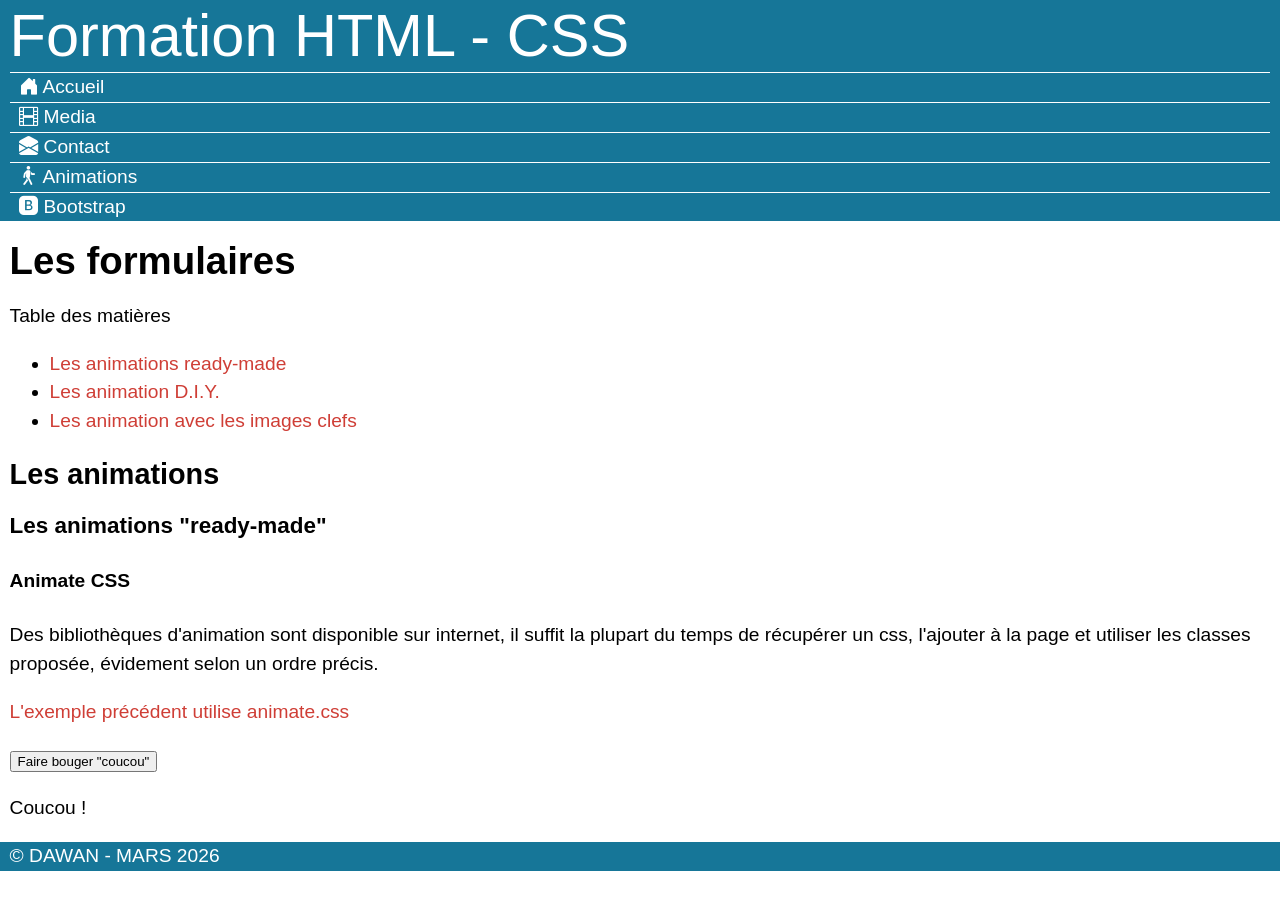
==== animations.html @ d5901346 "animations CSS pt1 : ready-made avec animate css" ====
<!DOCTYPE html>
<html lang="fr">

<head>
    <meta charset="UTF-8" />
    <meta name="viewport" content="width=device-width, initial-scale=1.0" />
    <title>Les animations avec CSS | Formation HTML - CSS</title>
    <link rel="stylesheet" href="./css/style.css" />
    <link rel="stylesheet" href="./css/bootstrap-icons.min.css" />
    <link rel="stylesheet" href="./css/animate.css" />
</head>

<body>
    <header role="banner">
        <div>
            <span class="site-title">Formation HTML - CSS</span>
        </div>
    </header>
    <nav role="navigation">
        <div>
            <ul>
                <li><a href="./" title="Introduction au HTML - CSS"><i class="bi bi-house-door-fill"></i> Accueil</a></li>
                <li><a href="./media.html" title="Les media en HTML - CSS"><i class="bi bi-film"></i> Media</a></li>
                <li><a href="./contact.html" title="Les formulaires en HTML - CSS"><i class="bi bi-envelope-open-fill"></i> Contact</a></li>
                <li><a href="./animations.html" title="Les animations HTML - CSS"><i class="bi bi-person-walking"></i> Animations</a></li>
                <li><a href="./bootstrap.html" title="Le framework CSS Bootstrap"><i class="bi bi-bootstrap-fill"></i> Bootstrap</a></li>
            </ul>
        </div>
    </nav>
    <main>
        <header>
            <h1>Les formulaires</h1>
        </header>
        <aside>
            <p>
                <span>Table des matières</span>
            </p>
            <ul>
                <li>
                    <a href="#readymade">Les animations ready-made</a>
                </li>
                <li>
                    <a href="#diy">Les animation D.I.Y.</a>
                </li>
                <li>
                    <a href="#images-clefs">Les animation avec les images clefs</a>
                </li>
            </ul>
        </aside>
        <section>
            <header>
                <h2>Les animations</h2>
            </header>
            <section>
                <header>
                    <h3 id="readymade">Les animations "ready-made"</h3>
                </header>
                <article>
                    <h4>Animate CSS</h4>
                    <p>
                        Des bibliothèques d'animation sont disponible sur internet, il suffit la plupart du temps de récupérer un css, l'ajouter à la page et utiliser les classes proposée, évidement selon un ordre précis.
                    </p>
                    <p>
                        <a href="https://animate.style/" target="_blank">L'exemple précédent utilise animate.css</a>
                    </p>
                    <p>
                        <button id="btn-animation" class="button-dark">Faire bouger "coucou"</button>
                    </p>
                    <p id="animation-cible">
                        Coucou !
                    </p>
                </article>
            </section>
        </section>
    </main>
    <footer>
        <div>&copy; DAWAN - MARS 2026</div>
    </footer>
</body>

</html>
---- css/style.css ----
/*
Commentaire en CSS

CSS => Cascading Style Sheets (Feuilles de style en cascade)

La cascade 

Principe de base : Si on déclare du CSS pour un élément, la quasi-totalité des éléments à l'intérieur de celui-ci appliqueront ce style par HÉRITAGE

En revanche, si un style est appliqué en particulier à un des éléments à l'intérieur, ce style praticulier ira surcharger l'héritage

Les sélecteurs CSS

Pour appliquer des propriétés CSS (du style) sur des éléments et les éléments à l'intérieur, il faut indiquer au navigateurs quels sont es élément en utilsants un Sélecteur CSS.

# => sélécteur d'élément avec un id défini
    ATTENTION : Les id d'une page doivent être UNIQUES
    Ex : <h3 id="mise-a-zero-du-css">Mise à zéro du CSS</h3>

    Sélécteur : 
        #mise-a-zero-du-css{
            -- CSS
        }

. => sélécteur par nom de classe
    Ex : <span class="danger">code</span>
    Ex : <span class="danger toto">code</span>

    Sélécteur : 
    .danger{
        -- CSS
    }

balise => Sélécteur par nom de balise

    Ex : <h1>Titre</h1>

    Sélécteur : 
    h1{
        -- CSS
    }


En réalité : 
on mélange TOUT !

Sélecteur d'un élément particulier avec une classe particulière

<span class="danger"></span>
<button class="danger"></span>

.danger{
    color: darkred;
}

span.danger{
    font-weight: bold;
}

button.danger{
    border-color: darkred;
}

un élément ayant une classe particulière dans un élément particulier

Désignation par "filiation" large

article .danger{
    -- CSS
}

<article>
    <span class="danger">toto(article .danger)</span>
    <p class="danger">
        Applique article .danger
    </p>
    <div>
        <p>
            <b class="danger">toto (article .danger)</b>
        </p>
    </div>
</article>

Désignation par filiation directe

article > .danger{
    ---
}

seuls les élément directement enfant (1er degré) d'un article qui possèdent au moins la classe danger seront impacté

<article>
    <span class="danger">toto(article > .danger)</span>
    <p class="danger">
        Applique article > .danger
    </p>
    <div>
        <p>
            <b class="danger">toto (n'applique pas une div et un p entre lui et article)</b>
        </p>
    </div>
</article>

Sélecteur "magique"

* => n'importe quelle suite de caractère donc tous les éléments de la page

section * => tous les éléments, quelque soit le degré, dans un article

section > * => tous les éléments, du premier degré, dans une section

Pseudo-sélecteurs

before et after : c'est l'espace entre la marge intérieur d'un élément et sont contenu.

q::before, q::after{
    font-weight: bold;
}

Pseudo-classes

Certains éléments changent "d'état" dans leurs utilisation, par exemple, quand la souris passe "au dessus" (survol), un élément est dans l'état "survolé" :hover

q:hover{
    color: red;
    background-color: black;
    cursor: pointer;
}

quand un élément q est survolé, la police de caractère devient rouge et la couleur de fond passe au noir.

:root

Un espace de déclaration de propriétés CSS, qui s'appliquent à tout le document, avant le CSS du navigateur

il est possible de centraliser des comportements et des "standards" de style directement dans le root

Comme en CSS on peux déclarer des variables sous la forme --nom-de-variable ou --variable, etc. il divient facile de maîtriser la maintenance et les changements dans le css

Unités de tailles en CSS (en web)

Unités les plus souvent utilisées en web

px      =>  pixel il est possible de mesure avec des virgules, 23.8px
em      =>  cadratin. Historiquement unité de mesure en print sur les presses.
            Le cadratin se calcul par rapport à la taille du parent
rem     =>  cadratin racine, lui se calculera toujours depuis la taille racine du cadratin, 
            - soit celle du navigateur 
            - soit celle surchargée dans le :root
%       =>  La taille définie en % se calcule par rapport à l'espace disponible autour de l'élément définie en %
vw & vh =>  vw : viewport width (largeur de la surface d'affichage de l'appareil)
            vh : viewport height ( hauteur d'affichage de l'appareil)
            50vh => 50% de la taille d'affichage du l'appareil
            si la largeur d'affichage du site 360px (100vw)
            50vw = 180px

*/

/* déclarations dans le root */

:root{
    font-family: Arial, Helvetica, sans-serif;
    --font-size: 1.2rem;
    font-size: var(--font-size);
    line-height: 1.5rem;
    --header-bg-color: #167698;
    --header-color: white;
    --header-link-color: #CF3E36;
    --main-nav-bg-color: #167698;
    --main-nav-color: white;
    --main-nav-link-color: white;
    --general-link-color: #CF3E36;
    --gutter: 0.5rem;
    scroll-behavior: smooth;

    --light-border-color: #666;
    --dark-border-color: black;
    --info-border-color: #1583e3;
    --danger-border-color: #ea2a3d;
    --success-border-color: #07ca73;
    --warning-border-color: #ec8a12;
    
    --light-bg-color: #ddd;
    --dark-bg-color: #454545;
    --info-bg-color: #b4d0e8;
    --danger-bg-color: #f1aeb5;
    --success-bg-color: #a3cfbb;
    --warning-bg-color: #f1d3ae;

    --dark-color: white;
}

/* déclarations générales */

*, *::before, *::after{
    box-sizing: border-box;
}

a{
    text-decoration: none;
    color: var(--general-link-color);
}

.img-fluid{
    max-width: 100%;
}

/* déclaration des classes CSS */

.site-title{
    font-size: calc( 1.1rem + 3vw );
    line-height: calc( 1.1rem + 4vw );
}

.vignette-100,
.miniature-100, 
.avatar-100{
    width: 100px;
    height: 100px;
    margin: var(--gutter);
    object-position: center center;
    background-color: #333;
}

.vignette-100{
    object-fit: cover;
}

.miniature-100{
    object-fit: contain;
}

.avatar-100{
    object-fit: cover;
    border-radius: 50%;
}

.obj-pos-top{
    object-position: top;
}

figure.media-legend{
    background-color: #333;
    display: inline-block;
    padding: var(--gutter);
    border-radius: var(--gutter);
}

figure.media-legend > div{
    display: table;
    margin: 0 auto;
}

figure.media-legend figcaption{
    display: table-caption;
    caption-side: bottom;
    color: var(--header-color);
}

figure.video{
    margin-left: 0;
    margin-right: 0;
}

/* classes des message */

.message, .btn{
    font-size: 0.9rem;
    font-style: italic;
    border: 2px solid transparent;
    padding: calc(var(--gutter) /2 );
    border-radius: calc(var(--gutter) /2 );
    margin: var(--gutter);
}

.btn{
    font-style: normal;
}

.btn:hover, 
.btn:focus,
.btn:focus-visible{
    cursor: pointer;
    opacity: 0.8;
}

.message-info, .btn-info{
    border-color: var(--info-border-color);
    background-color: var(--info-bg-color);
}

.message-success, .btn-success{
    border-color: var(--success-border-color);
    background-color: var(--success-bg-color);
}

.message-warning, .btn-warning{
    border-color: var(--warning-border-color);
    background-color: var(--warning-bg-color);
}

.message-danger, .btn-danger{
    border-color: var(--danger-border-color);
    background-color: var(--danger-bg-color);
}

.message-light, .btn-light{
    border-color: var(--light-border-color);
    background-color: var(--light-bg-color);
}

.message-dark, .btn-dark{
    border-color: var(--dark-border-color);
    background-color: var(--dark-bg-color);
    color: var(--dark-color);
}

/* déclarations selon la structure de la page HTML */

body > header > *,
body > nav > *,
main > header,
main > aside,
main > section > *,
body > footer > *{
    padding: 0 var(--gutter);
}

body{
    margin: 0;
}

body > header{
    background-color: var(--header-bg-color);
    color: var(--header-color);
}

body > nav{
    background-color: var(--main-nav-bg-color);
}

body > nav ul{
    margin: 0;
    list-style-type: none;
    padding: 0;
}

body > nav li{
    border-top: 1px solid var(--main-nav-link-color);
}

body > nav a{
    color: var(--main-nav-link-color);
    display: block;
    padding-left: var(--gutter);
    padding-right: var(--gutter);
}

body > nav a:hover,
body > nav a:focus, 
body > nav a:focus-visible{
    outline: none;
    color: var(--main-nav-bg-color);
    background-color: var(--main-nav-link-color);
}

body > footer{
    background-color: var(--main-nav-bg-color);
    color: var(--header-color);
}
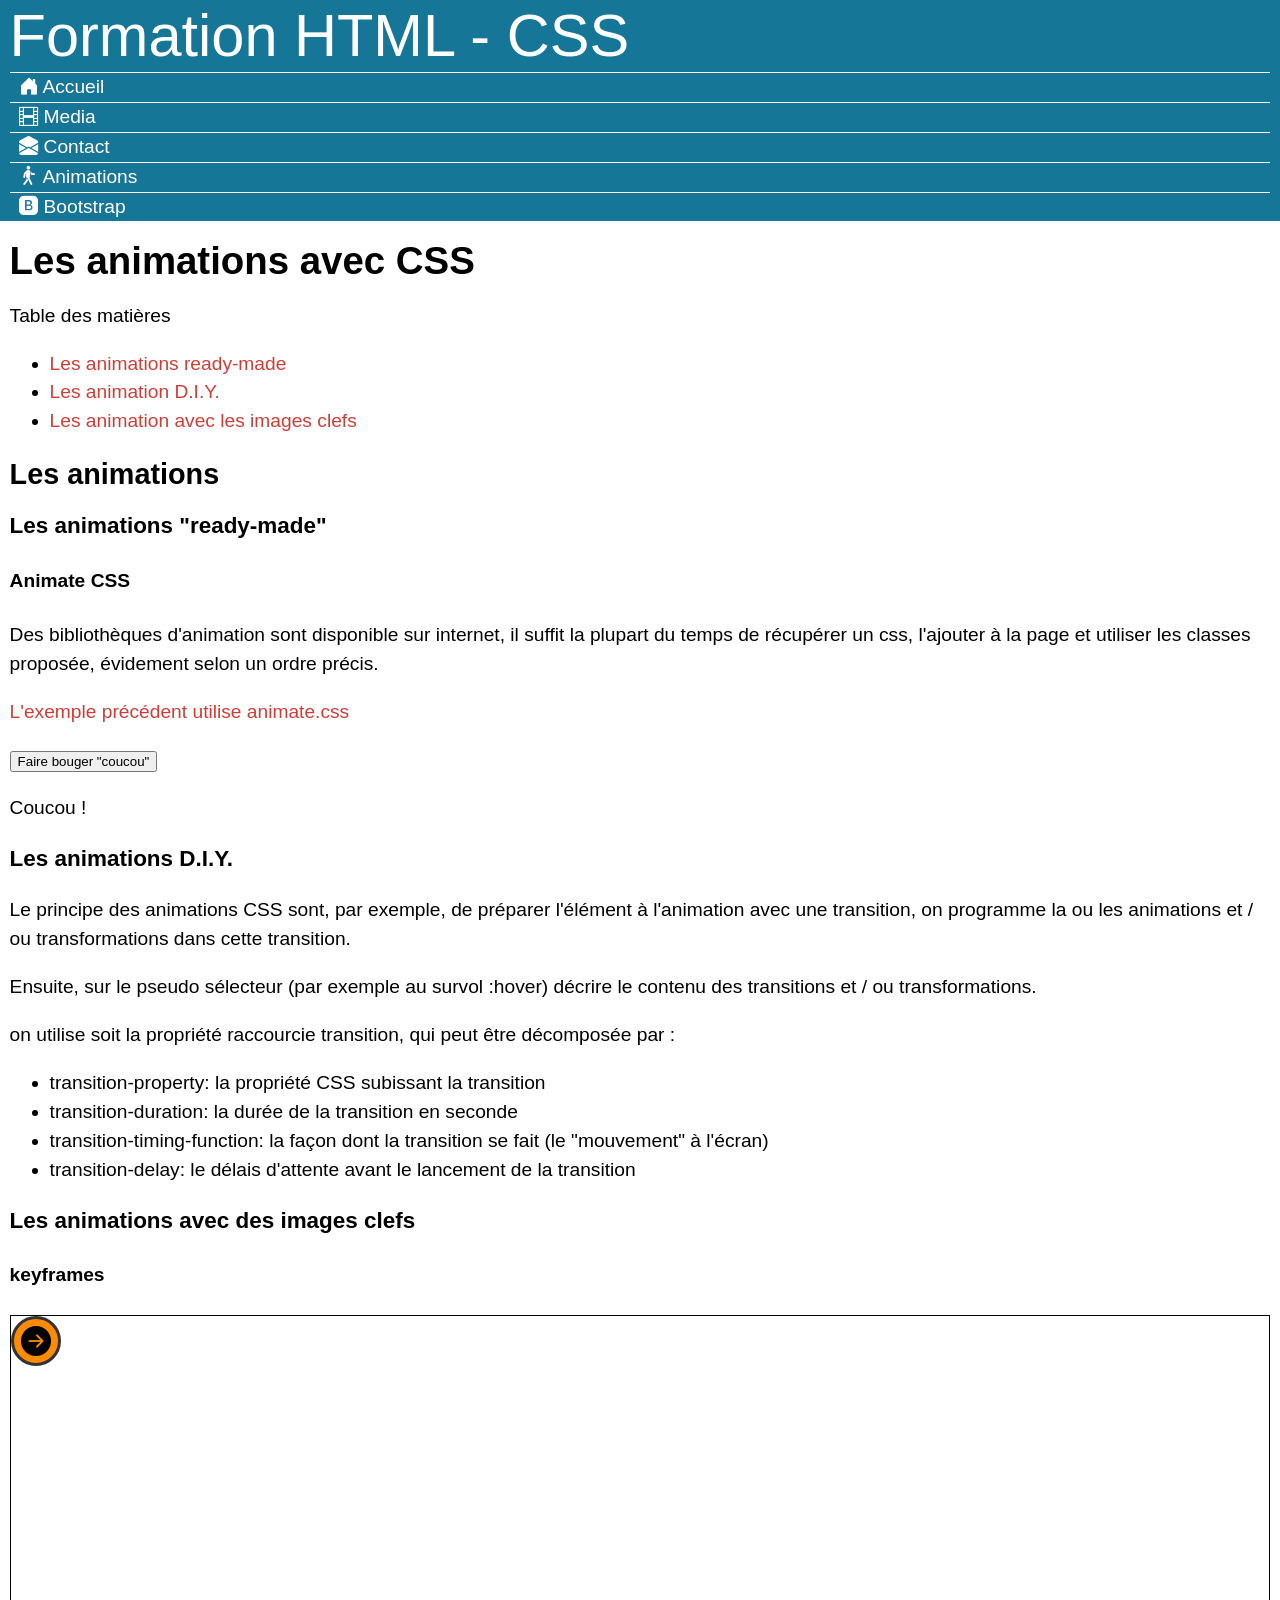
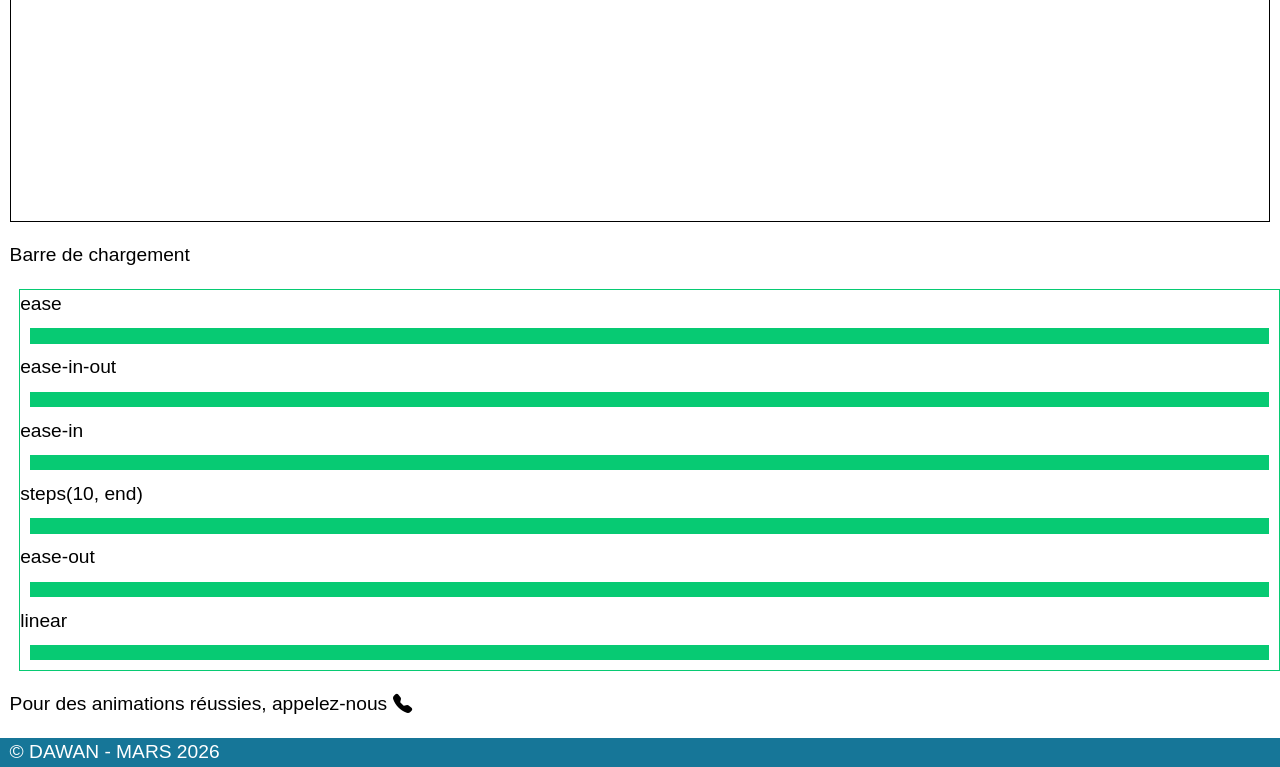
==== commit 0951630c: "animations CSS pt2 : keyframes" ====
--- a/animations.html
+++ b/animations.html
@@ -8,6 +8,7 @@
     <link rel="stylesheet" href="./css/style.css" />
     <link rel="stylesheet" href="./css/bootstrap-icons.min.css" />
     <link rel="stylesheet" href="./css/animate.css" />
+    <link rel="stylesheet" href="./css/animations.css" />
 </head>
 
 <body>
@@ -29,7 +30,7 @@
     </nav>
     <main>
         <header>
-            <h1>Les formulaires</h1>
+            <h1>Les animations avec CSS</h1>
         </header>
         <aside>
             <p>
@@ -52,11 +53,11 @@
                 <h2>Les animations</h2>
             </header>
             <section>
-                <header>
-                    <h3 id="readymade">Les animations "ready-made"</h3>
-                </header>
                 <article>
-                    <h4>Animate CSS</h4>
+                    <header>
+                        <h3 id="readymade" class="animate__animated animate__bounce animate__infinite">Les animations "ready-made"</h3>
+                    </header>
+                    <h4 class="animate__animated animate__rubberBand">Animate CSS</h4>
                     <p>
                         Des bibliothèques d'animation sont disponible sur internet, il suffit la plupart du temps de récupérer un css, l'ajouter à la page et utiliser les classes proposée, évidement selon un ordre précis.
                     </p>
@@ -69,6 +70,87 @@
                     <p id="animation-cible">
                         Coucou !
                     </p>
+                    <script>
+                        /* récupération du bouton */
+                        const btnAnim = document.getElementById('btn-animation');
+                        /*  récupération de la cble de l'animation */
+                        const pAnim = document.getElementById('animation-cible');
+                        /* au clic sur le bouton, on déclenche une fonctionnalité */
+                        btnAnim.addEventListener('click', function(){
+                            /* on ajoute à la cible les classes pour l'animer */
+                            pAnim.classList.add('animate__animated', 'animate__bounce', 'animate__repeat-1');
+                            /* un élément animé nous indique quand son animation est finie */
+                            pAnim.addEventListener('animationend', function(){
+                                /* à la fin de l'animation, on retire les classes d'animation de l'élément */
+                                pAnim.classList.remove('animate__animated', 'animate__bounce', 'animate__repeat-1');
+                            });
+                        });
+                    </script>
+                </article>
+                <article>
+                    <header>
+                        <h3 id="diy">Les animations D.I.Y.</h3>
+                    </header>
+                    <p class="translation">
+                        Le principe des animations CSS sont, par exemple, de préparer l'élément à l'animation avec une transition, on programme la ou les animations et / ou transformations dans cette transition.
+                    </p>
+                    <p class="scale-border">
+                        Ensuite, sur le pseudo sélecteur (par exemple au survol :hover) décrire le contenu des transitions et / ou transformations.
+                    </p>
+                    <p>
+                        on utilise soit la propriété raccourcie transition, qui peut être décomposée par :
+                    </p>
+                    <ul>
+                        <li>transition-property: la propriété CSS subissant la transition</li>
+                        <li>transition-duration: la durée de la transition en seconde</li>
+                        <li>transition-timing-function: la façon dont la transition se fait (le "mouvement" à l'écran)
+                        </li>
+                        <li>transition-delay: le délais d'attente avant le lancement de la transition</li>
+                    </ul>
+                </article>
+                <article>
+                    <header>
+                        <h3 id="images-clefs">Les animations avec des images clefs</h3>
+                    </header>
+                    <h4>keyframes</h4>
+                    <div class="espace-animation">
+                        <div class="cercle-animation animation">
+                            <i class="bi bi-arrow-right-circle-fill"></i>
+                        </div>
+                    </div>
+                    <p>
+                        Barre de chargement
+                    </p>
+                    <div class="cadre-chargement">
+                        ease
+                        <div class="chargement">
+                            <div class="charge-1"></div>
+                        </div>
+                        ease-in-out
+                        <div class="chargement">
+                            <div class="charge-2"></div>
+                        </div>
+                        ease-in
+                        <div class="chargement">
+                            <div class="charge-3"></div>
+                        </div>
+                        steps(10, end)
+                        <div class="chargement">
+                            <div class="charge-4"></div>
+                        </div>
+                        ease-out
+                        <div class="chargement">
+                            <div class="charge-5"></div>
+                        </div>
+                        linear
+                        <div class="chargement">
+                            <div class="charge-6"></div>
+                        </div>
+                    </div>
+                    <p>
+                        Pour des animations réussies, appelez-nous <i class="bi bi-telephone-fill clignoter"></i>
+                    </p>
+                </article>
                 </article>
             </section>
         </section>
--- a/css/animations.css
+++ b/css/animations.css
@@ -0,0 +1,151 @@
+/*
+CSS animations
+*/
+
+.translation{
+    transition: transform 0.5s;
+}
+
+.translation:hover{
+    transform: translate(20px, -20px);
+}
+
+.scale-border{
+    transition: transform 2s 1s ease, border 1s;
+    border: 0px dashed transparent;
+}
+
+.scale-border:hover{
+    transform: scale(1.1);
+    border-color: red;
+    border-width: 2px;
+}
+
+.espace-animation{
+    width: 100%;
+    padding-bottom: 40%;
+    height: 0;
+    position: relative;
+    border: 1px solid black;
+}
+
+.cercle-animation{
+    position: absolute;
+    height: 50px;
+    width: 50px;
+    background-color: darkorange;
+    border-radius: 50%;
+    font-size: 30px;
+    display: flex;
+    justify-content: center;
+    align-items: center;
+    border: 3px solid #333;
+}
+
+.animation{
+    /* description de l'animation */
+    /*
+    animation c'est une propriété raccourcie
+    animation-name              : nom de l'animation
+    animation-duration          : durée de l'animation
+    animation-timing-function   : la vitesse constante ou non de l'animation
+    animation-delay             : le délais avant que l'animation soit jouée
+    animation-iteration-count   : le nombre de fois que se joue l'animation
+    animation-direction         : le "sens" de l'animation (on commence par la première vers la dernière image clef ou l'inverse)
+    */
+    animation-name: fleche-qui-bouge;
+    animation-timing-function: ease;
+    animation-duration: 5s;
+    animation-iteration-count: infinite;
+}
+
+/* Il faut maintenant décrire les images clefs de l'animations : les étapes cléfs dans lesquelles des changement sont apportés à lélément animé */
+
+@keyframes fleche-qui-bouge{
+    0%{
+        left: 0%;
+        top: 25%;
+        transform: rotate(0deg);
+    }
+    20%{
+        top: 0%;
+    }
+    50%{
+        left: 50%;
+        top: 25%;
+        transform: rotate(360deg);
+    }
+    100%{
+        left: 0%;
+        top: 25%;
+    }
+}
+
+.cadre-chargement{
+    width: 100%;
+    border: 1px solid var(--success-border-color);
+    margin: var(--gutter);
+    height: auto;
+}
+
+.chargement{
+    height: 0.8rem;
+    margin: var(--gutter);
+}
+
+.chargement > *{
+    width: 100%;
+    height: 100%;
+    background-color: var(--success-border-color);
+    transform-origin: left center;
+    animation-name: chargement;
+    animation-duration: 3s;
+    animation-direction: alternate;
+    animation-iteration-count: infinite;
+}
+
+@keyframes chargement{
+    0%{
+        transform: scaleX(0);
+    }
+    90%{
+        transform: scaleX(1);
+    }
+}
+
+.charge-1{
+    animation-timing-function: ease;
+}
+
+.charge-2{
+    animation-timing-function: ease-in-out;
+}
+
+.charge-3{
+    animation-timing-function: ease-in;
+}
+
+.charge-4{
+    animation-timing-function: steps(10, end);
+}
+
+.charge-5{
+    animation-timing-function: ease-out;
+}
+
+.charge-6{
+    animation-timing-function: linear;
+}
+
+.clignoter{
+    animation: clignoter 0.4s infinite alternate;
+}
+
+@keyframes clignoter{
+    from{
+        opacity: 1;
+    }
+    to{
+        opacity: 0;
+    }
+}
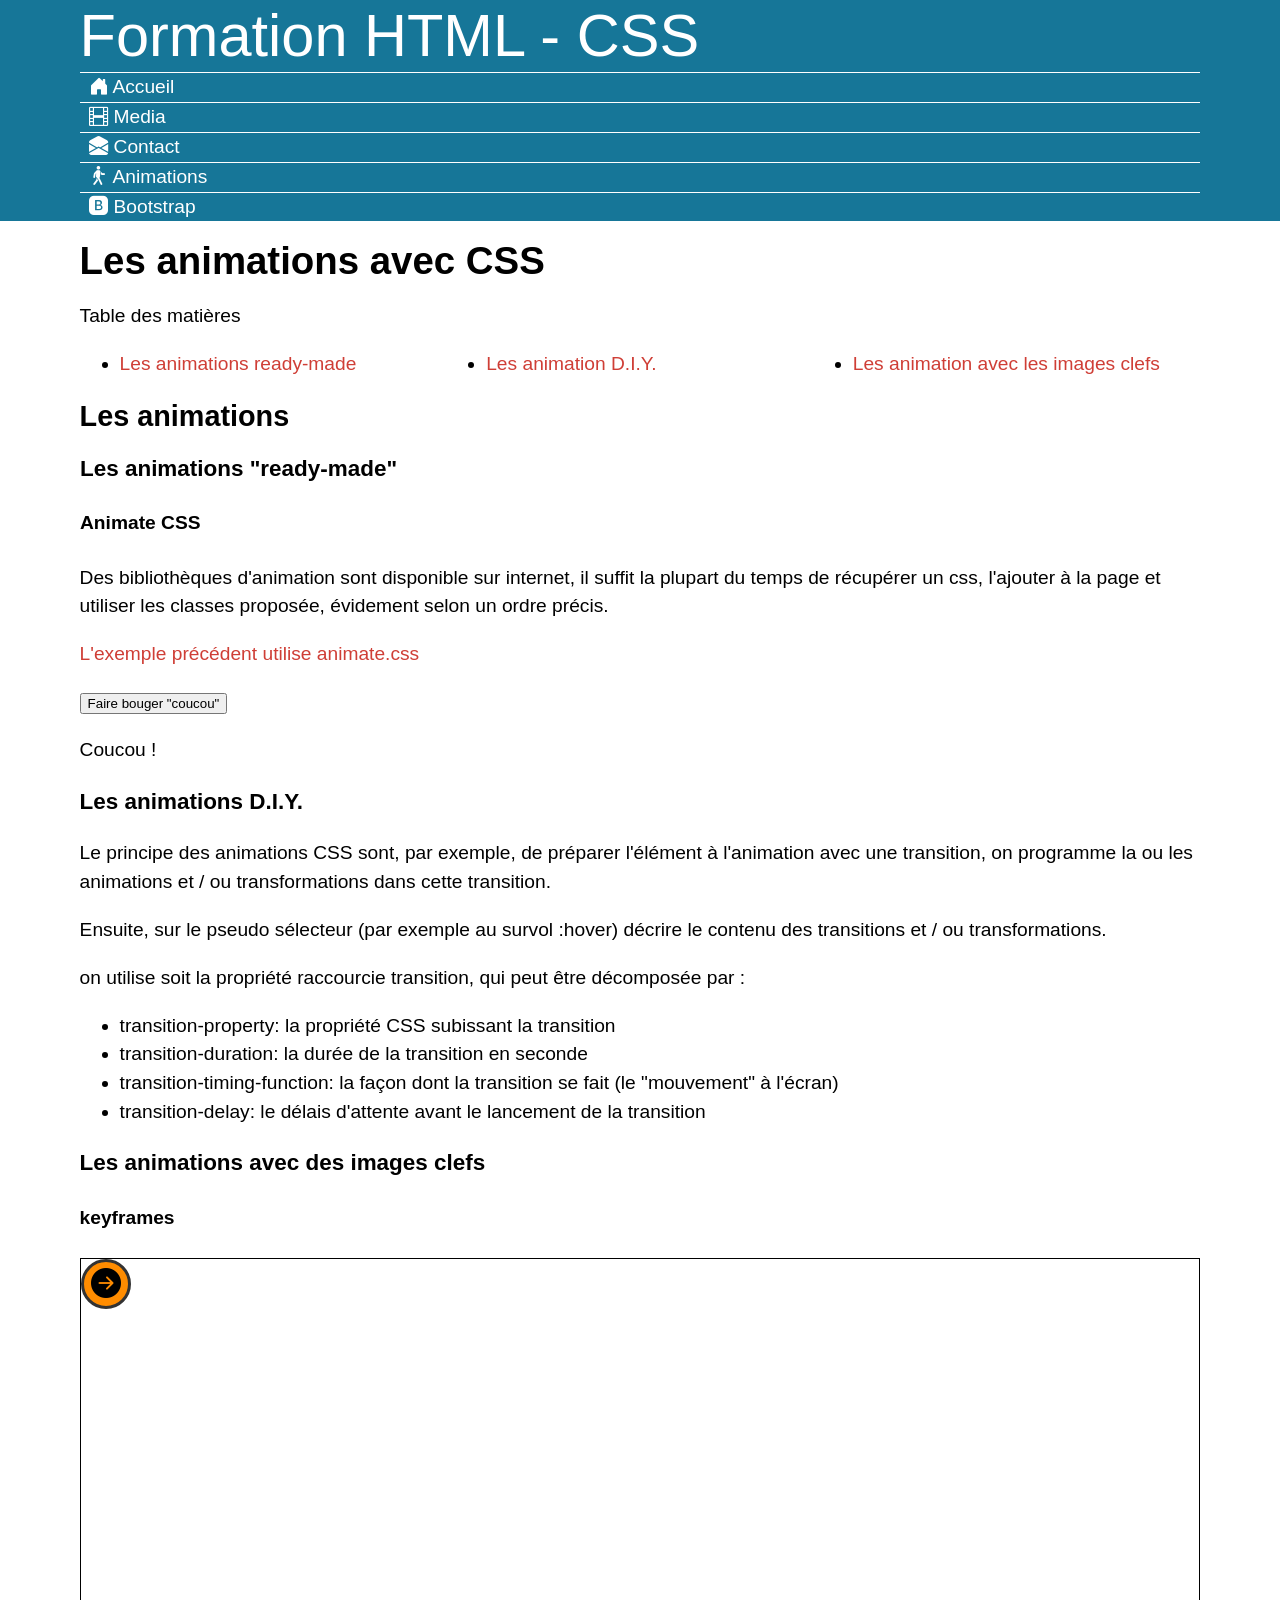
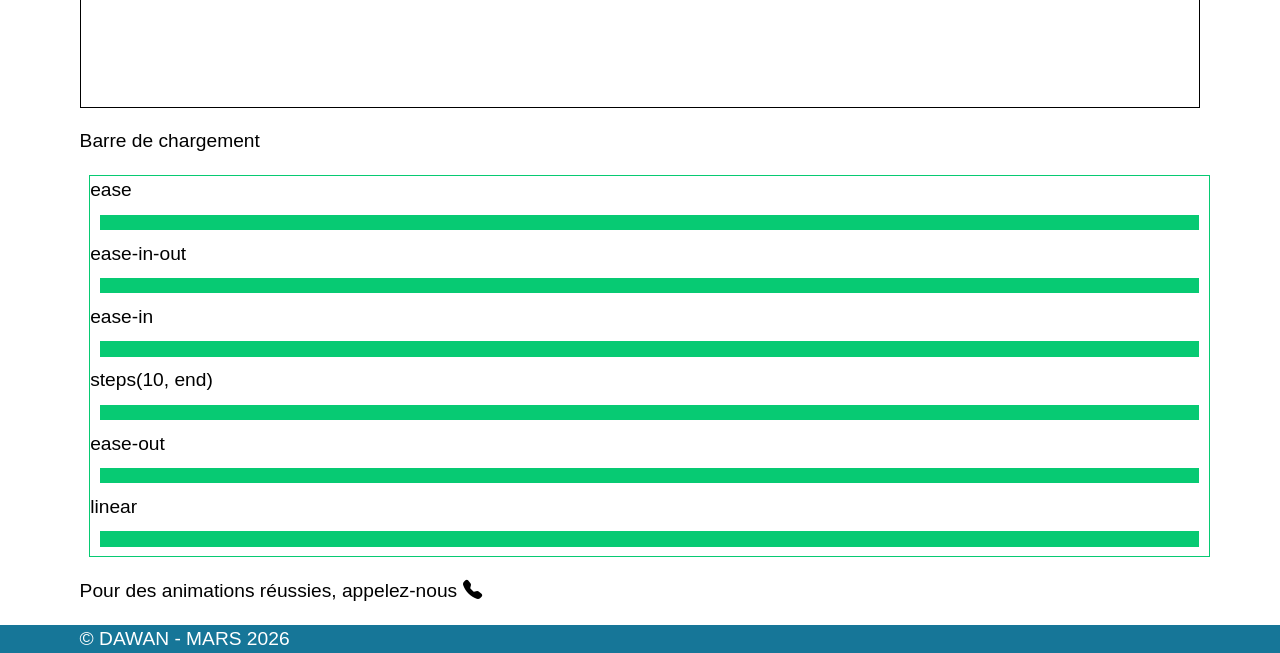
==== commit 49b9f3bc: "css rwd : les points de rupture à l'affichage, application dans les media queries" ====
--- a/animations.html
+++ b/animations.html
@@ -13,22 +13,26 @@
 
 <body>
     <header role="banner">
-        <div>
+        <div class="container">
             <span class="site-title">Formation HTML - CSS</span>
         </div>
     </header>
     <nav role="navigation">
-        <div>
+        <div class="container">
             <ul>
-                <li><a href="./" title="Introduction au HTML - CSS"><i class="bi bi-house-door-fill"></i> Accueil</a></li>
+                <li><a href="./" title="Introduction au HTML - CSS"><i class="bi bi-house-door-fill"></i> Accueil</a>
+                </li>
                 <li><a href="./media.html" title="Les media en HTML - CSS"><i class="bi bi-film"></i> Media</a></li>
-                <li><a href="./contact.html" title="Les formulaires en HTML - CSS"><i class="bi bi-envelope-open-fill"></i> Contact</a></li>
-                <li><a href="./animations.html" title="Les animations HTML - CSS"><i class="bi bi-person-walking"></i> Animations</a></li>
-                <li><a href="./bootstrap.html" title="Le framework CSS Bootstrap"><i class="bi bi-bootstrap-fill"></i> Bootstrap</a></li>
+                <li><a href="./contact.html" title="Les formulaires en HTML - CSS"><i
+                            class="bi bi-envelope-open-fill"></i> Contact</a></li>
+                <li><a href="./animations.html" title="Les animations HTML - CSS"><i class="bi bi-person-walking"></i>
+                        Animations</a></li>
+                <li><a href="./bootstrap.html" title="Le framework CSS Bootstrap"><i class="bi bi-bootstrap-fill"></i>
+                        Bootstrap</a></li>
             </ul>
         </div>
     </nav>
-    <main>
+    <main class="container">
         <header>
             <h1>Les animations avec CSS</h1>
         </header>
@@ -36,17 +40,19 @@
             <p>
                 <span>Table des matières</span>
             </p>
-            <ul>
-                <li>
-                    <a href="#readymade">Les animations ready-made</a>
-                </li>
-                <li>
-                    <a href="#diy">Les animation D.I.Y.</a>
-                </li>
-                <li>
-                    <a href="#images-clefs">Les animation avec les images clefs</a>
-                </li>
-            </ul>
+            <nav>
+                <ul class="toc">
+                    <li>
+                        <a href="#readymade">Les animations ready-made</a>
+                    </li>
+                    <li>
+                        <a href="#diy">Les animation D.I.Y.</a>
+                    </li>
+                    <li>
+                        <a href="#images-clefs">Les animation avec les images clefs</a>
+                    </li>
+                </ul>
+            </nav>
         </aside>
         <section>
             <header>
@@ -55,11 +61,14 @@
             <section>
                 <article>
                     <header>
-                        <h3 id="readymade" class="animate__animated animate__bounce animate__infinite">Les animations "ready-made"</h3>
+                        <h3 id="readymade" class="animate__animated animate__bounce animate__infinite">Les animations
+                            "ready-made"</h3>
                     </header>
                     <h4 class="animate__animated animate__rubberBand">Animate CSS</h4>
                     <p>
-                        Des bibliothèques d'animation sont disponible sur internet, il suffit la plupart du temps de récupérer un css, l'ajouter à la page et utiliser les classes proposée, évidement selon un ordre précis.
+                        Des bibliothèques d'animation sont disponible sur internet, il suffit la plupart du temps de
+                        récupérer un css, l'ajouter à la page et utiliser les classes proposée, évidement selon un ordre
+                        précis.
                     </p>
                     <p>
                         <a href="https://animate.style/" target="_blank">L'exemple précédent utilise animate.css</a>
@@ -76,11 +85,11 @@
                         /*  récupération de la cble de l'animation */
                         const pAnim = document.getElementById('animation-cible');
                         /* au clic sur le bouton, on déclenche une fonctionnalité */
-                        btnAnim.addEventListener('click', function(){
+                        btnAnim.addEventListener('click', function () {
                             /* on ajoute à la cible les classes pour l'animer */
                             pAnim.classList.add('animate__animated', 'animate__bounce', 'animate__repeat-1');
                             /* un élément animé nous indique quand son animation est finie */
-                            pAnim.addEventListener('animationend', function(){
+                            pAnim.addEventListener('animationend', function () {
                                 /* à la fin de l'animation, on retire les classes d'animation de l'élément */
                                 pAnim.classList.remove('animate__animated', 'animate__bounce', 'animate__repeat-1');
                             });
@@ -92,10 +101,12 @@
                         <h3 id="diy">Les animations D.I.Y.</h3>
                     </header>
                     <p class="translation">
-                        Le principe des animations CSS sont, par exemple, de préparer l'élément à l'animation avec une transition, on programme la ou les animations et / ou transformations dans cette transition.
+                        Le principe des animations CSS sont, par exemple, de préparer l'élément à l'animation avec une
+                        transition, on programme la ou les animations et / ou transformations dans cette transition.
                     </p>
                     <p class="scale-border">
-                        Ensuite, sur le pseudo sélecteur (par exemple au survol :hover) décrire le contenu des transitions et / ou transformations.
+                        Ensuite, sur le pseudo sélecteur (par exemple au survol :hover) décrire le contenu des
+                        transitions et / ou transformations.
                     </p>
                     <p>
                         on utilise soit la propriété raccourcie transition, qui peut être décomposée par :
@@ -151,12 +162,11 @@
                         Pour des animations réussies, appelez-nous <i class="bi bi-telephone-fill clignoter"></i>
                     </p>
                 </article>
-                </article>
             </section>
         </section>
     </main>
     <footer>
-        <div>&copy; DAWAN - MARS 2026</div>
+        <div class="container">&copy; DAWAN - MARS 2026</div>
     </footer>
 </body>
 
--- a/css/style.css
+++ b/css/style.css
@@ -166,6 +166,7 @@
     --header-bg-color: #167698;
     --header-color: white;
     --header-link-color: #CF3E36;
+    --header-link-color-op-50: rgba(207, 62, 54, 0.5);
     --main-nav-bg-color: #167698;
     --main-nav-color: white;
     --main-nav-link-color: white;
@@ -315,6 +316,21 @@
     color: var(--dark-color);
 }
 
+.badge{
+    width: 200px;
+    height: 200px;
+    margin: var(--gutter);
+    background: radial-gradient(rgba(0, 0, 0, 0) 50%, rgba(0, 0, 0, 0.8)), 
+    url('../images/pip-boy-boy.png');
+    background-color: brown;
+    background-repeat: no-repeat;
+    background-position: center center;
+    background-size: contain;
+    border-radius: 50%;
+    border: 3px, solid cadetblue;
+    box-shadow: 0px 0px 10px 1px;
+}
+
 /* déclarations selon la structure de la page HTML */
 
 body > header > *,
@@ -367,4 +383,64 @@
 body > footer{
     background-color: var(--main-nav-bg-color);
     color: var(--header-color);
+}
+
+/* media queries */
+
+@media print{
+    
+    @page{
+        size: A4;
+        padding: 2cm 1.5cm;
+    }
+
+    body > nav,
+    body > footer{
+        display: none;
+    }
+}
+/* Tout ce qui est déclaré avant la media querie suivante concerne une largeur d'écran inférieur strictement à 576px */
+
+.container{
+    width: 100%;
+    margin-left: auto;
+    margin-right: auto;
+}
+
+@media screen and (min-width: 576px) {
+    .container{
+        width: 540px;
+    }
+}
+
+@media screen and (min-width: 768px) {
+    .container{
+        width: 720px;
+    }
+
+    .toc{
+        column-count: 2;
+    }
+}
+
+@media screen and (min-width: 992px) {
+    .container{
+        width: 960px;
+    }
+}
+
+@media screen and (min-width: 1200px) {
+    .container{
+        width: 1140px;
+    }
+
+    .toc{
+        column-count: 3;
+    }
+}
+
+@media screen and (min-width: 1400px) {
+    .container{
+        width: 1320px;
+    }
 }
